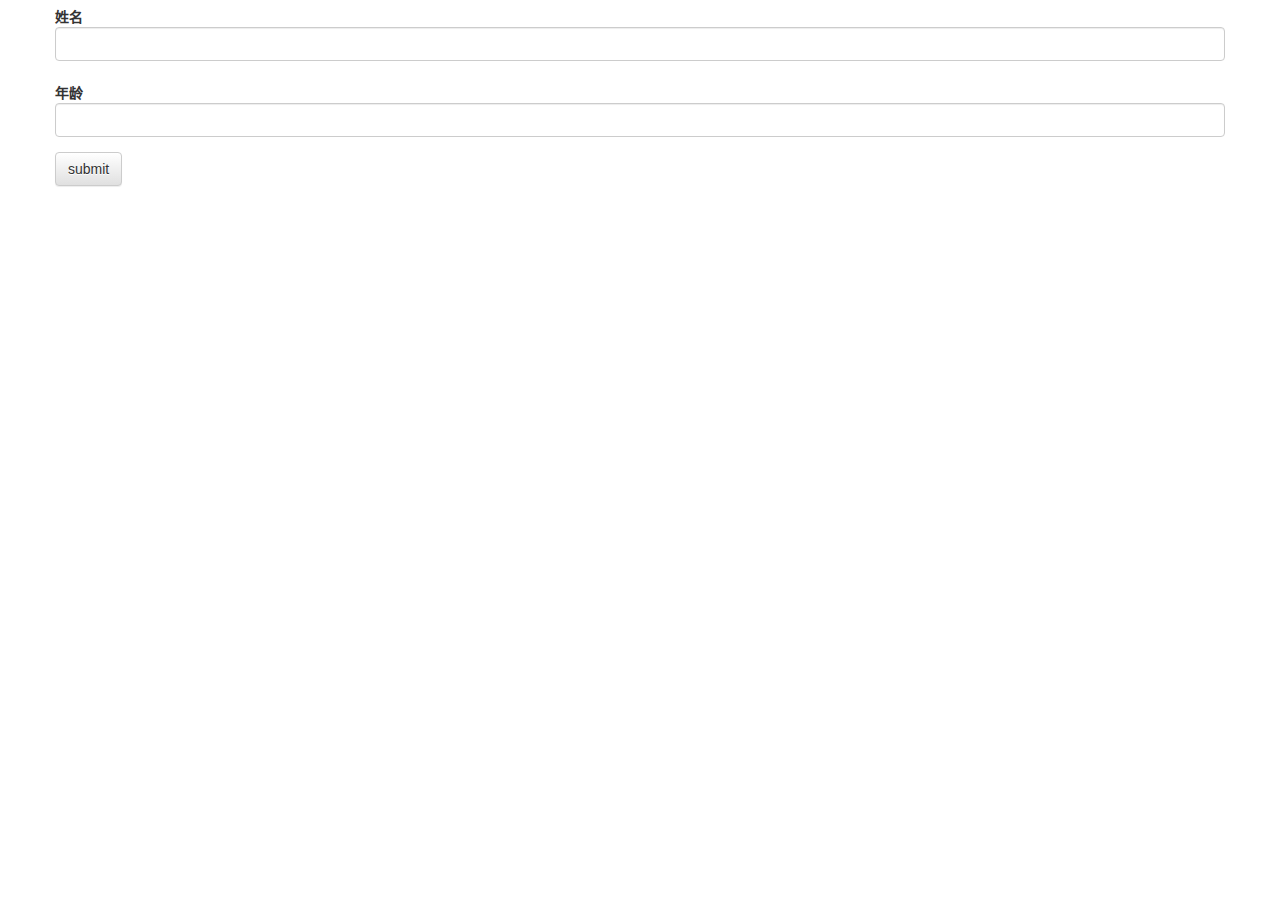
==== src/main/webapp/static/index.html @ bdfa1aea "添加文件" ====
<!DOCTYPE html>
<html lang="zh-CN">
<head>
    <meta charset="UTF-8">
    <title>angualr2 </title>
    <link rel="stylesheet" type="text/css" href="css/bootstrap-3.3.5/bootstrap.css">
    <link rel="stylesheet" type="text/css" href="css/bootstrap-3.3.5/bootstrap-theme.css">
    <link rel="stylesheet" type="text/css" href="css/angular-material-0.11.2/angular-material.min.css">
</head>
<body>
<div class="container">
    <form class="form-horizontal">
        <div class="form-group">
            <label for="name" class="control-label">姓名</label>
            <input type="text" class="form-control" id="name">
        </div>
        <div class="form-group">
            <label for="age" class="control-label">年龄</label>
            <input type="text" class="form-control" id="age">
        </div>
        <div class="form-group">
            <input type="button" class="btn btn-default" value="submit">
        </div>
    </form>
</div>
</body>
<script src="js/jquery-2.2.3/jquery-2.2.3.min.js"></script>
<script src="js/bootstrap-3.3.5/bootstrap.min.js"></script>
<script src="js/angular-material-1.1.0/angular-material.min.js"></script>
<script src="js/angular-2.0.0-beta.14/angular2-polyfills.js"></script>
<script src="js/angular-2.0.0-beta.14/angular2.dev.js"></script>

</html>
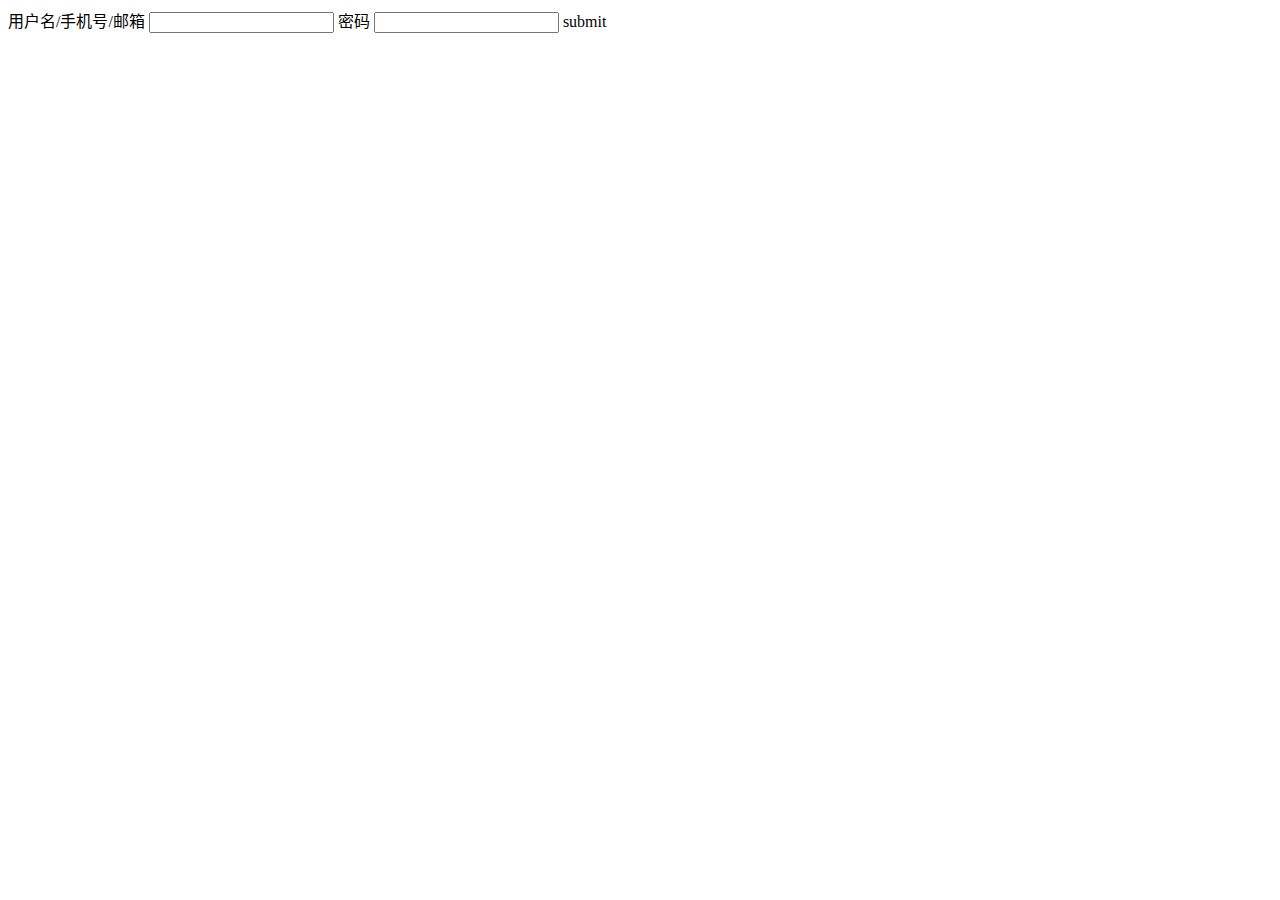
==== commit 36180f61: "添加文件" ====
--- a/src/main/webapp/static/index.html
+++ b/src/main/webapp/static/index.html
@@ -1,33 +1,54 @@
 <!DOCTYPE html>
-<html lang="zh-CN">
+<html lang="zh-CN" ng-app="MyApp">
 <head>
     <meta charset="UTF-8">
     <title>angualr2 </title>
-    <link rel="stylesheet" type="text/css" href="css/bootstrap-3.3.5/bootstrap.css">
-    <link rel="stylesheet" type="text/css" href="css/bootstrap-3.3.5/bootstrap-theme.css">
-    <link rel="stylesheet" type="text/css" href="css/angular-material-0.11.2/angular-material.min.css">
+    <link rel="stylesheet" type="text/css" href="static/css/bootstrap-3.3.5/bootstrap.css">
+    <link rel="stylesheet" type="text/css" href="static/css/bootstrap-3.3.5/bootstrap-theme.css">
+    <link rel="stylesheet" type="text/css" href="static/css/angular-material-1.1.0/angular-material.min.css">
+    <link rel="stylesheet" type="text/css" href="static/css/style.css">
 </head>
-<body>
+<body ng-controller="AppCtrl">
 <div class="container">
-    <form class="form-horizontal">
-        <div class="form-group">
-            <label for="name" class="control-label">姓名</label>
-            <input type="text" class="form-control" id="name">
+    <div class="row ">
+        <div class="col-md-4 col-md-offset-8">
+            <div class="login-from-border">
+                <form class="form-horizontal">
+
+                    <md-input-container>
+                        <label for="username">用户名/手机号/邮箱</label>
+                        <md-icon md-svg-icon="core:person" style="color:#000;" aria-label="Add" ></md-icon>
+                        <input type="text" id="username"/>
+                    </md-input-container>
+                    <md-input-container>
+                        <label for="password">密码</label>
+                        <input type="text" id="password"/>
+                    </md-input-container>
+                    <md-button class="md-raised md-primary">submit</md-button>
+                </form>
+            </div>
         </div>
-        <div class="form-group">
-            <label for="age" class="control-label">年龄</label>
-            <input type="text" class="form-control" id="age">
-        </div>
-        <div class="form-group">
-            <input type="button" class="btn btn-default" value="submit">
-        </div>
-    </form>
+    </div>
 </div>
 </body>
-<script src="js/jquery-2.2.3/jquery-2.2.3.min.js"></script>
-<script src="js/bootstrap-3.3.5/bootstrap.min.js"></script>
-<script src="js/angular-material-1.1.0/angular-material.min.js"></script>
-<script src="js/angular-2.0.0-beta.14/angular2-polyfills.js"></script>
-<script src="js/angular-2.0.0-beta.14/angular2.dev.js"></script>
+<!--<script src="static/js/jquery-2.2.3/jquery-2.2.3.min.js"></script>-->
+<!--<script src="static/js/bootstrap-3.3.5/bootstrap.min.js"></script>-->
+<!--<script src="static/js/angular-material-1.1.0/angular-material.min.js"></script>-->
+<!--<script src="static/js/angular-2.0.0-beta.14/angular2-polyfills.js"></script>-->
+<!--<script src="static/js/angular-2.0.0-beta.14/angular2.dev.js"></script>-->
+<script src="static/js/angular-1.3.15/angular.min.js"></script>
+<script src="static/js/angular-1.3.15/angular-animate.min.js"></script>
+<script src="static/js/angular-1.3.15/angular-aria.min.js"></script>
+<script src="static/js/angular-material-1.1.0/angular-material.min.js"></script>
+<script src="static/js/angular-material-icons-0.7.0/angular-material-icons.min.js"></script>
+<script>
+    angular.module('MyApp', ['ngMaterial','ngMdIcons'])
+            .config(function ($mdThemingProvider) {
+                $mdThemingProvider.theme('red')
+                        .primaryPalette('yellow')
+                        .accentPalette('green');
+            }).controller('AppCtrl', ['$scope', '$mdSidenav', function ($scope, $mdSidenav) {
 
+    }]);
+</script>
 </html>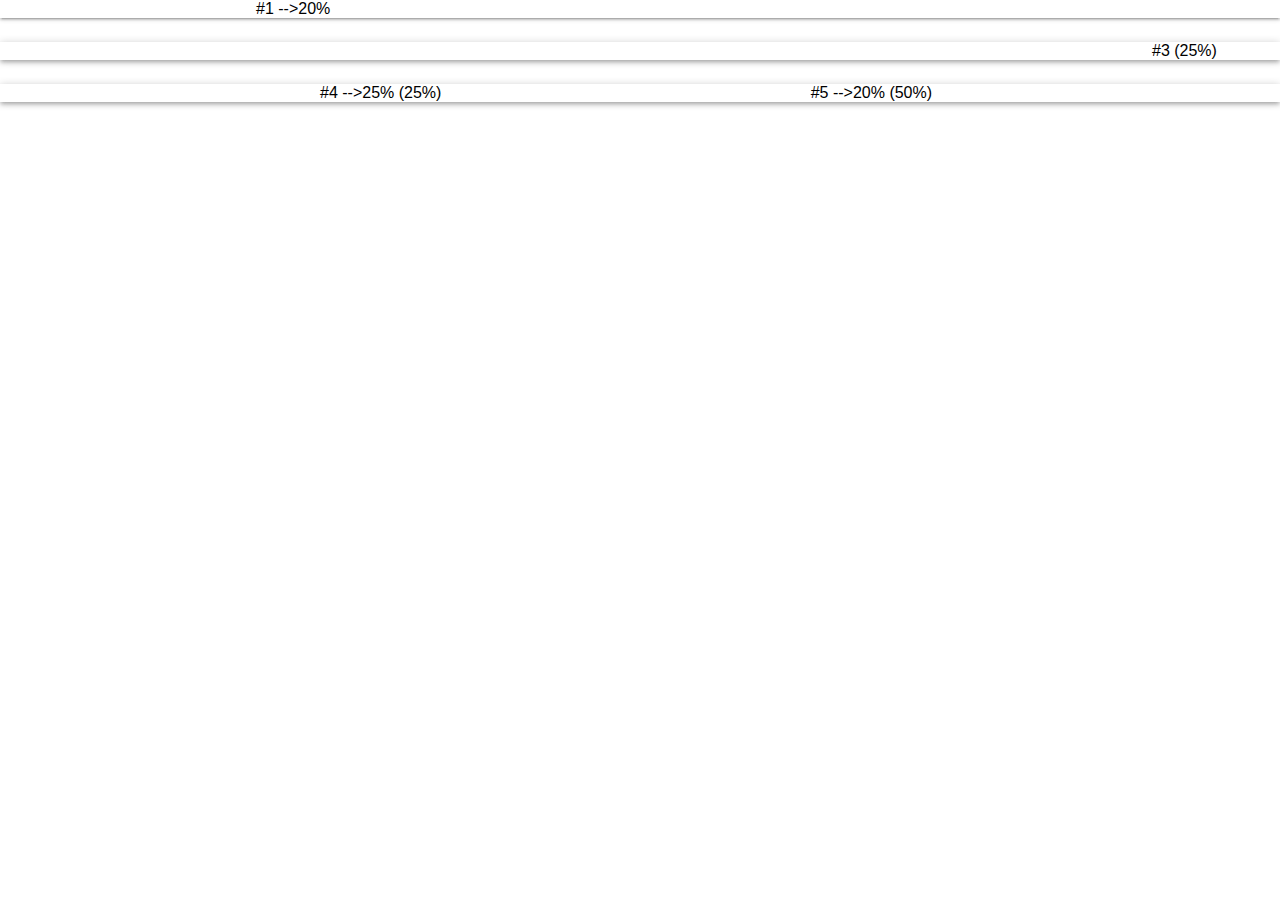
==== commit 1816b715: "修改文件" ====
--- a/src/main/webapp/static/index.html
+++ b/src/main/webapp/static/index.html
@@ -1,54 +1,44 @@
 <!DOCTYPE html>
-<html lang="zh-CN" ng-app="MyApp">
+<html lang="zh-CN">
 <head>
     <meta charset="UTF-8">
     <title>angualr2 </title>
-    <link rel="stylesheet" type="text/css" href="static/css/bootstrap-3.3.5/bootstrap.css">
-    <link rel="stylesheet" type="text/css" href="static/css/bootstrap-3.3.5/bootstrap-theme.css">
-    <link rel="stylesheet" type="text/css" href="static/css/angular-material-1.1.0/angular-material.min.css">
-    <link rel="stylesheet" type="text/css" href="static/css/style.css">
+    <!--<link rel="stylesheet" type="text/css" href="css/bootstrap-3.3.5/bootstrap.css">-->
+    <!--<link rel="stylesheet" type="text/css" href="css/bootstrap-3.3.5/bootstrap-theme.css">-->
+    <link rel="stylesheet" type="text/css" href="css/angular-material-1.1.0/angular-material.css">
+    <link rel="stylesheet" type="text/css" href="css/style.css">
 </head>
-<body ng-controller="AppCtrl">
-<div class="container">
-    <div class="row ">
-        <div class="col-md-4 col-md-offset-8">
-            <div class="login-from-border">
-                <form class="form-horizontal">
+<body layout="column" ng-app="MyApp" class="bkgrnd" ng-cloak>
+<div layout="row" class="md-whiteframe-2dp">
+    <div flex flex-offset="20" class="one">#1 -->20%</div>
+</div>
+<div layout="row" style="margin-top: 24px;" class="md-whiteframe-3dp">
+    <div flex flex-offset="80"></div>
 
-                    <md-input-container>
-                        <label for="username">用户名/手机号/邮箱</label>
-                        <md-icon md-svg-icon="core:person" style="color:#000;" aria-label="Add" ></md-icon>
-                        <input type="text" id="username"/>
-                    </md-input-container>
-                    <md-input-container>
-                        <label for="password">密码</label>
-                        <input type="text" id="password"/>
-                    </md-input-container>
-                    <md-button class="md-raised md-primary">submit</md-button>
-                </form>
-            </div>
-        </div>
-    </div>
+    <div flex class="three">#3 (25%)</div>
 </div>
+<div layout="row" style="margin-top: 24px;" class="md-whiteframe-3dp">
+    <div flex="25" flex-offset="25" class="four">#4 -->25% (25%)</div>
+    <div flex="50" flex-offset="20" class="five">#5 -->20% (50%)</div>
+</div>
+
 </body>
-<!--<script src="static/js/jquery-2.2.3/jquery-2.2.3.min.js"></script>-->
-<!--<script src="static/js/bootstrap-3.3.5/bootstrap.min.js"></script>-->
-<!--<script src="static/js/angular-material-1.1.0/angular-material.min.js"></script>-->
-<!--<script src="static/js/angular-2.0.0-beta.14/angular2-polyfills.js"></script>-->
-<!--<script src="static/js/angular-2.0.0-beta.14/angular2.dev.js"></script>-->
-<script src="static/js/angular-1.3.15/angular.min.js"></script>
-<script src="static/js/angular-1.3.15/angular-animate.min.js"></script>
-<script src="static/js/angular-1.3.15/angular-aria.min.js"></script>
-<script src="static/js/angular-material-1.1.0/angular-material.min.js"></script>
-<script src="static/js/angular-material-icons-0.7.0/angular-material-icons.min.js"></script>
+
+<!--
+Copyright 2016 Google Inc. All Rights Reserved.
+Use of this source code is governed by an MIT-style license that can be in foundin the LICENSE file at http://material.angularjs.org/license.
+-->
+<!--<script src="js/jquery-2.2.3/jquery-2.2.3.min.js"></script>-->
+<!--<script src="js/bootstrap-3.3.5/bootstrap.min.js"></script>-->
+<!--<script src="js/angular-material-1.1.0/angular-material.min.js"></script>-->
+<!--<script src="js/angular-2.0.0-beta.14/angular2-polyfills.js"></script>-->
+<!--<script src="js/angular-2.0.0-beta.14/angular2.dev.js"></script>-->
+<script src="js/angular-1.3.15/angular.min.js"></script>
+<script src="js/angular-1.3.15/angular-animate.min.js"></script>
+<script src="js/angular-1.3.15/angular-aria.min.js"></script>
+<script src="js/angular-material-1.1.0/angular-material.min.js"></script>
+<script src="js/angular-material-icons-0.7.0/angular-material-icons.min.js"></script>
 <script>
-    angular.module('MyApp', ['ngMaterial','ngMdIcons'])
-            .config(function ($mdThemingProvider) {
-                $mdThemingProvider.theme('red')
-                        .primaryPalette('yellow')
-                        .accentPalette('green');
-            }).controller('AppCtrl', ['$scope', '$mdSidenav', function ($scope, $mdSidenav) {
-
-    }]);
+    angular.module('MyApp', ['ngMaterial', 'ngMdIcons']);
 </script>
 </html>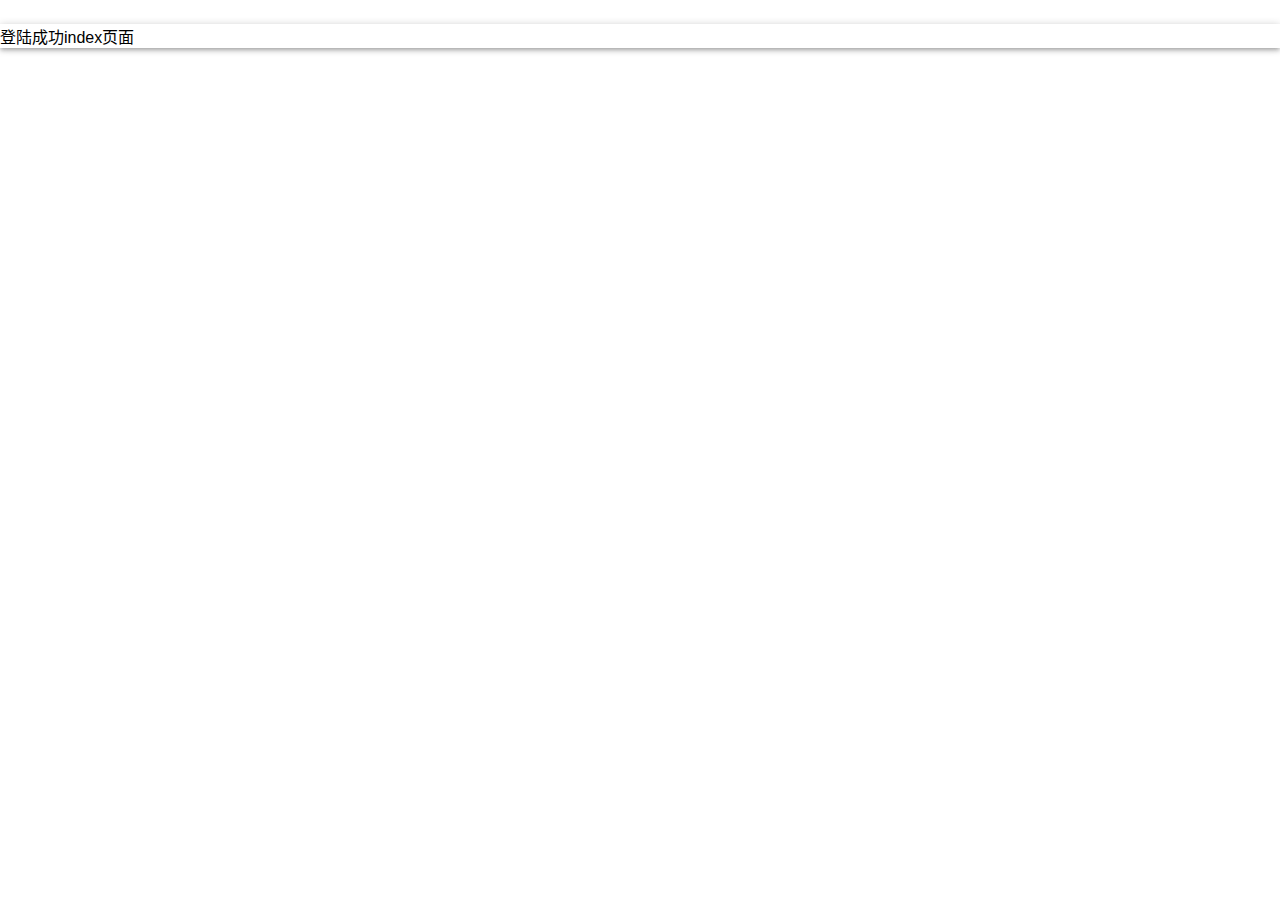
==== commit 4c54b988: "准备完善shiro" ====
--- a/src/main/webapp/static/index.html
+++ b/src/main/webapp/static/index.html
@@ -2,25 +2,17 @@
 <html lang="zh-CN">
 <head>
     <meta charset="UTF-8">
-    <title>angualr2 </title>
+    <title>登陆</title>
     <!--<link rel="stylesheet" type="text/css" href="css/bootstrap-3.3.5/bootstrap.css">-->
     <!--<link rel="stylesheet" type="text/css" href="css/bootstrap-3.3.5/bootstrap-theme.css">-->
     <link rel="stylesheet" type="text/css" href="css/angular-material-1.1.0/angular-material.css">
     <link rel="stylesheet" type="text/css" href="css/style.css">
 </head>
 <body layout="column" ng-app="MyApp" class="bkgrnd" ng-cloak>
-<div layout="row" class="md-whiteframe-2dp">
-    <div flex flex-offset="20" class="one">#1 -->20%</div>
+<div layout="row" style="margin-top: 24px;" class="md-whiteframe-3dp">
+    登陆成功index页面
 </div>
-<div layout="row" style="margin-top: 24px;" class="md-whiteframe-3dp">
-    <div flex flex-offset="80"></div>
 
-    <div flex class="three">#3 (25%)</div>
-</div>
-<div layout="row" style="margin-top: 24px;" class="md-whiteframe-3dp">
-    <div flex="25" flex-offset="25" class="four">#4 -->25% (25%)</div>
-    <div flex="50" flex-offset="20" class="five">#5 -->20% (50%)</div>
-</div>
 
 </body>
 
